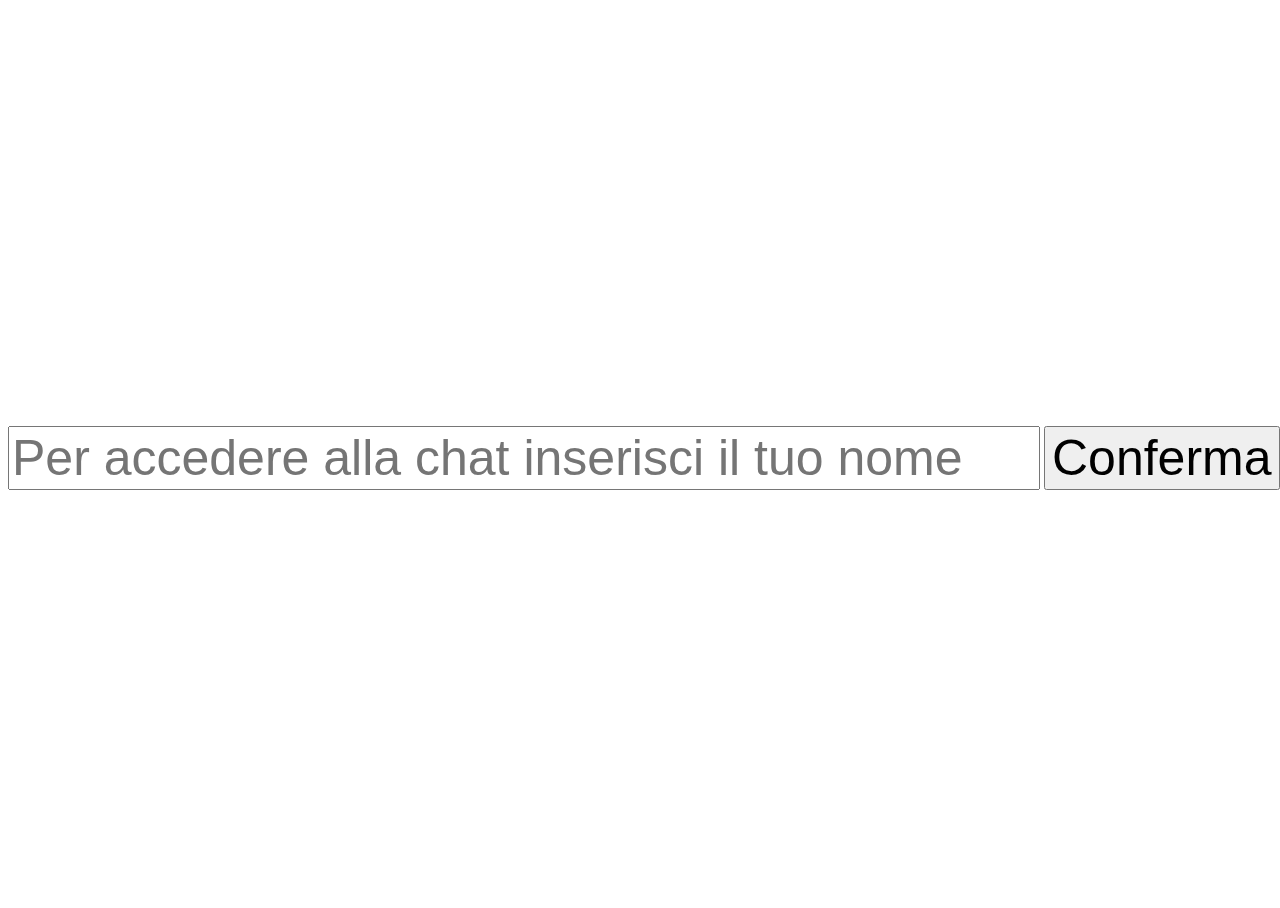
==== index.html @ e41f9670 "Add player chat" ====
<!DOCTYPE html>
<html lang="en">
<head>
  <meta charset="UTF-8">
  <meta name="viewport" content="width=device-width, initial-scale=1.0">
  <meta http-equiv="X-UA-Compatible" content="ie=edge">
  <link rel="stylesheet" href="css/simple.css">
  <script src="https://ajax.googleapis.com/ajax/libs/jquery/3.5.1/jquery.min.js"></script>
  <script src="http://localhost:5150/socket.io/socket.io.js"></script> 
  <title>My little chat app</title>
</head>
<body>
    <div class='container' id="chat" style="display:none">
      <div class="chat-title">Chat</div>
      <div class="chat-container">
      <div id="content" class="chat-dump"></div>
      </div>
      <div class="chat-form">
        <form class="fform">
          <label class="chat-label">
          <input type="text" placeholder="Scrivi un messaggio..." class="chat-input">
          </label>
          <input type="submit" value="&crarr;" class="chat-submit">
        </form>
      </div>
    </div> 
    <div class="container" id="username" >
        <div class="centered">
          <input type="text" style="width: 80%;font-size: 50px;" placeholder="Per accedere alla chat inserisci il tuo nome" id="Username">
          <button type="button" style="font-size: 50px;" onclick="getUsername();">Conferma</button>
        </div>
      </div>
    </div>
  <script src="app.js"></script>
</body>
</html>
---- css/simple.css ----
html,body,.container {
    height:100%;
    width: 100%;
    overflow: hidden;
}

.chat-title{
    box-sizing: border-box;
    top: 0px;
    width: 100%;
    height: 300px;
    position: absolute;
    font-weight: bold;
    font-size: 150px; 
    text-align: center;
    padding: 50px;
    border-bottom: 1px solid black;
}
.chat-container{
    box-sizing: border-box;
    position: relative;
    width: 100%;
    height: 100%;
    padding-top: 300px;
    padding-bottom: 400px;
}
.chat-dump{
    width: 100%;
    height: 100%;
    overflow: scroll;
}
.chat-form {
    box-sizing: border-box;
    position: absolute;
    bottom: 0px;
    font-size: 70px;
    height: 400px;
    width: 100%;
    padding: 20px;
}
.fform{
    width: 100%;
    height: 250px;
}
.chat-label{
    width: 95%;
    height: 250px;
    float: left;
}
.chat-input{
    box-sizing: border-box;
    height: 250px;
    font-size: 60px;
    width: 100%;
    padding-left: 50px;
}
.chat-submit{
    width:3%;
    height: 100%;
    font-size: 80px;
    margin-left: 20px;
}

.message {
    clear: both;
    font-size: 5vw;
}

.author {
    font-weight: bold;
    float: left;
}
.chat-message {
    margin-left: 5%;
    float: left;
}
.centered{
    position: relative;
    top: 50%;
    left: 50%;
    transform: translate(-50%, -50%);
}
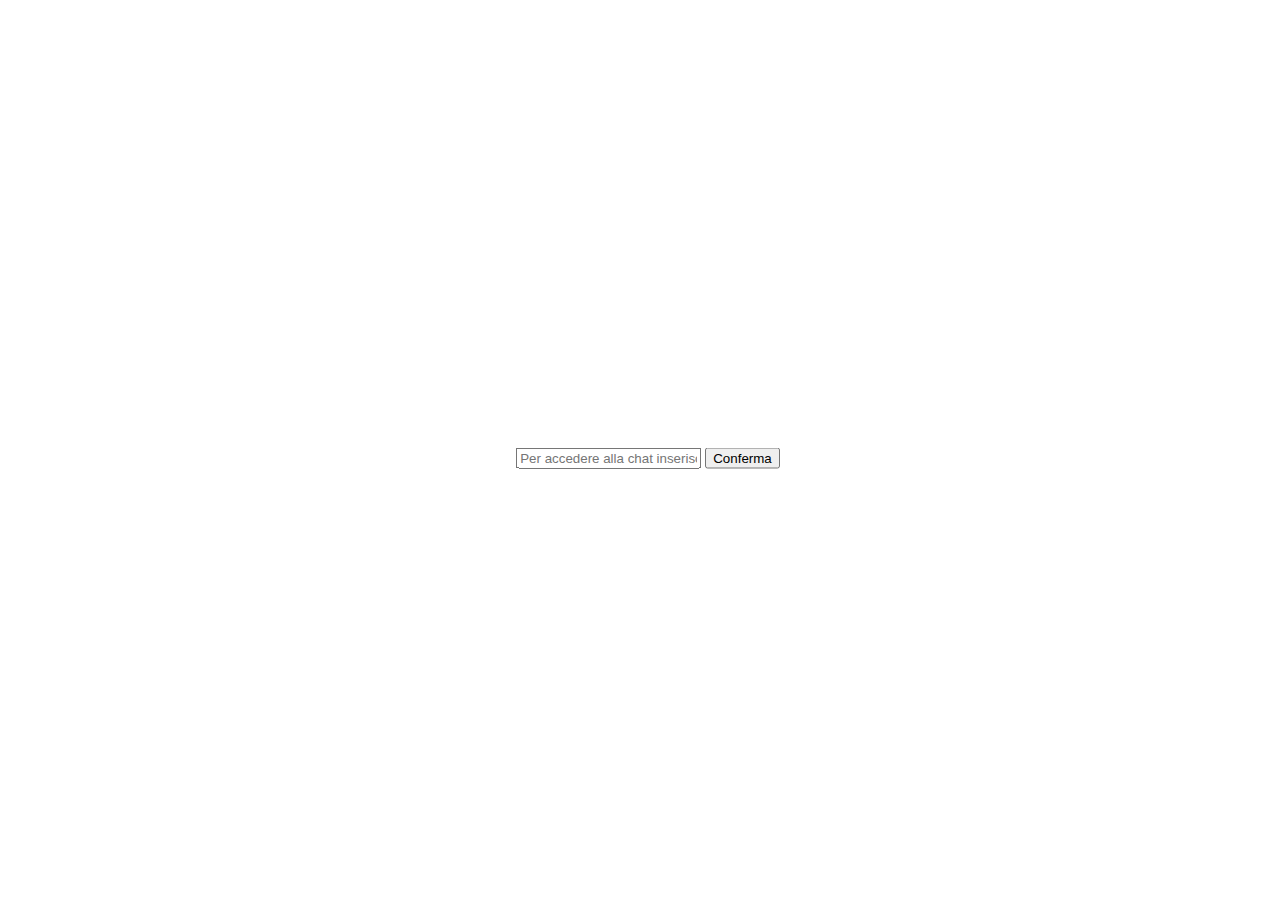
==== commit 75c999a6: "Fix CSS" ====
--- a/index.html
+++ b/index.html
@@ -6,7 +6,7 @@
   <meta http-equiv="X-UA-Compatible" content="ie=edge">
   <link rel="stylesheet" href="css/simple.css">
   <script src="https://ajax.googleapis.com/ajax/libs/jquery/3.5.1/jquery.min.js"></script>
-  <script src="http://localhost:5150/socket.io/socket.io.js"></script> 
+  <script src="http://194.116.77.117:3000/socket.io/socket.io.js"></script> 
   <title>My little chat app</title>
 </head>
 <body>
@@ -26,11 +26,11 @@
     </div> 
     <div class="container" id="username" >
         <div class="centered">
-          <input type="text" style="width: 80%;font-size: 50px;" placeholder="Per accedere alla chat inserisci il tuo nome" id="Username">
-          <button type="button" style="font-size: 50px;" onclick="getUsername();">Conferma</button>
+          <input type="text" placeholder="Per accedere alla chat inserisci il tuo nome" id="Username">
+          <button type="button" onclick="getUsername();">Conferma</button>
         </div>
       </div>
     </div>
   <script src="app.js"></script>
 </body>
-</html>+</html>
--- a/css/simple.css
+++ b/css/simple.css
@@ -8,12 +8,13 @@
     box-sizing: border-box;
     top: 0px;
     width: 100%;
-    height: 300px;
+    height: 100px;
     position: absolute;
     font-weight: bold;
-    font-size: 150px; 
+    font-size: 30px; 
     text-align: center;
-    padding: 50px;
+    padding-top: 30px;
+    padding-bottom: 40px;
     border-bottom: 1px solid black;
 }
 .chat-container{
@@ -21,8 +22,8 @@
     position: relative;
     width: 100%;
     height: 100%;
-    padding-top: 300px;
-    padding-bottom: 400px;
+    padding-top: 100px;
+    padding-bottom: 80px;
 }
 .chat-dump{
     width: 100%;
@@ -33,32 +34,32 @@
     box-sizing: border-box;
     position: absolute;
     bottom: 0px;
-    font-size: 70px;
-    height: 400px;
+    font-size: 23px;
+    height: 80px;
     width: 100%;
-    padding: 20px;
+    padding: 10px;
 }
 .fform{
     width: 100%;
-    height: 250px;
+    height: 60px;
 }
 .chat-label{
     width: 95%;
-    height: 250px;
+    height: 60px;
     float: left;
 }
 .chat-input{
     box-sizing: border-box;
-    height: 250px;
-    font-size: 60px;
+    height: 60px;
+    font-size: 15px;
     width: 100%;
-    padding-left: 50px;
+    padding-left: 5px;
 }
 .chat-submit{
     width:3%;
     height: 100%;
-    font-size: 80px;
-    margin-left: 20px;
+    font-size: 10px;
+    margin-left: 1%;
 }
 
 .message {
@@ -76,6 +77,7 @@
 }
 .centered{
     position: relative;
+    text-align: center;
     top: 50%;
     left: 50%;
     transform: translate(-50%, -50%);
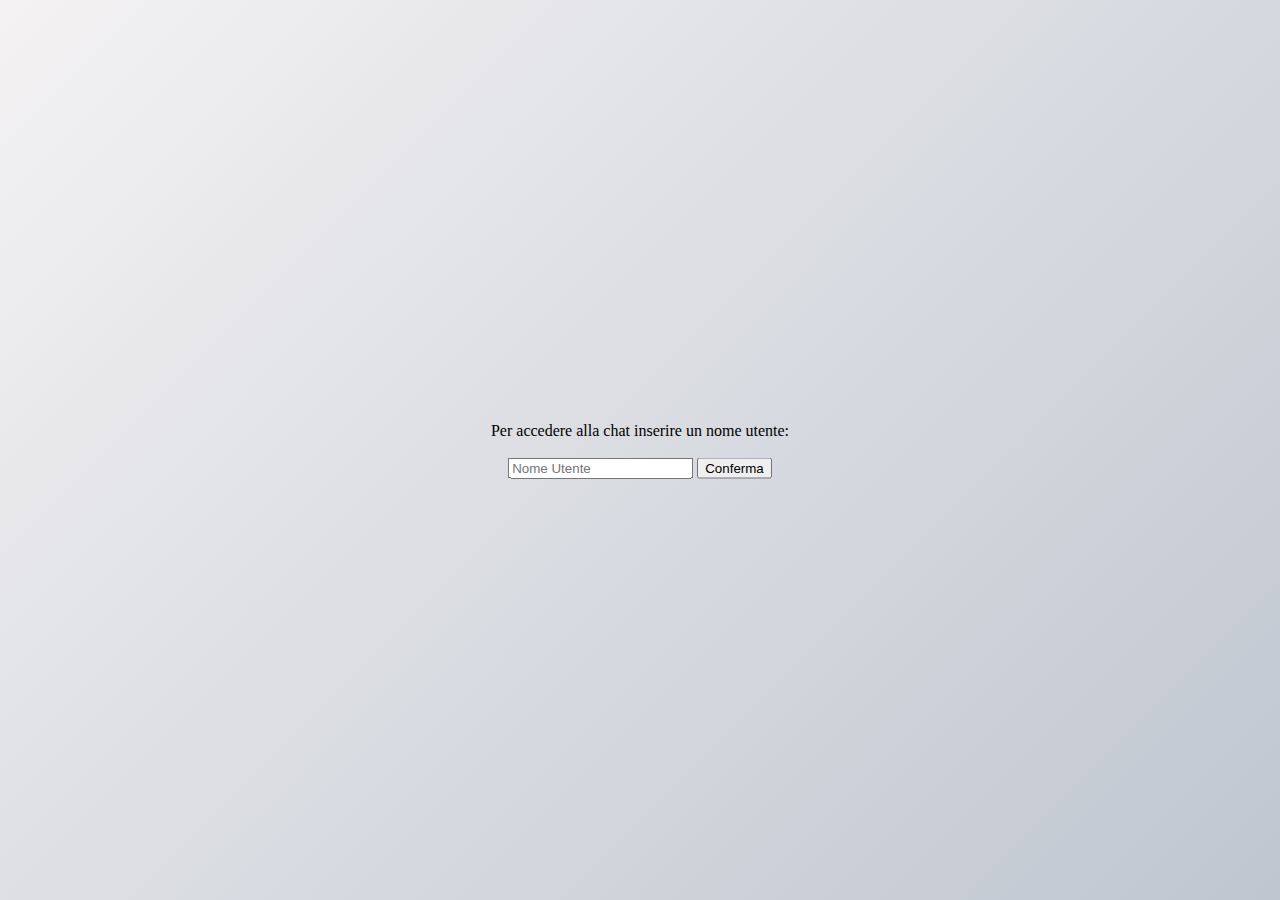
==== commit d647a973: "Fix css" ====
--- a/index.html
+++ b/index.html
@@ -18,7 +18,7 @@
       <div class="chat-form">
         <form class="fform">
           <label class="chat-label">
-          <input type="text" placeholder="Scrivi un messaggio..." class="chat-input">
+          <input type="text" placeholder="Scrivi un messaggio..." class="chat-input" id="chatinput">
           </label>
           <input type="submit" value="&crarr;" class="chat-submit">
         </form>
@@ -26,7 +26,8 @@
     </div> 
     <div class="container" id="username" >
         <div class="centered">
-          <input type="text" placeholder="Per accedere alla chat inserisci il tuo nome" id="Username">
+		Per accedere alla chat inserire un nome utente:</br></br> 
+          <input type="text" placeholder="Nome Utente" id="Username">
           <button type="button" onclick="getUsername();">Conferma</button>
         </div>
       </div>
--- a/css/simple.css
+++ b/css/simple.css
@@ -2,6 +2,9 @@
     height:100%;
     width: 100%;
     overflow: hidden;
+    margin:0px;
+    font-family: verdana;
+    background: linear-gradient(135deg, #F4F2F3, #BFC6D0);
 }
 
 .chat-title{
@@ -16,6 +19,7 @@
     padding-top: 30px;
     padding-bottom: 40px;
     border-bottom: 1px solid black;
+    color: #3a3b40;
 }
 .chat-container{
     box-sizing: border-box;
@@ -27,8 +31,10 @@
 }
 .chat-dump{
     width: 100%;
+    box-sizing: border-box;
     height: 100%;
     overflow: scroll;
+    padding: 10px;
 }
 .chat-form {
     box-sizing: border-box;
@@ -37,43 +43,66 @@
     font-size: 23px;
     height: 80px;
     width: 100%;
+}
+.fform{
+    box-sizing: border-box;
+    width: 100%;
+    height: 60px;
     padding: 10px;
 }
-.fform{
-    width: 100%;
+.chat-label{
+    width: 97%;
     height: 60px;
-}
-.chat-label{
-    width: 95%;
-    height: 60px;
-    float: left;
 }
 .chat-input{
     box-sizing: border-box;
     height: 60px;
     font-size: 15px;
     width: 100%;
-    padding-left: 5px;
+    padding: 5px;
+    border: 1px solid transparent;
+    border-radius: 10px;
 }
 .chat-submit{
     width:3%;
     height: 100%;
     font-size: 10px;
     margin-left: 1%;
+    visibility: hidden;
 }
 
 .message {
+    display: flex;
     clear: both;
-    font-size: 5vw;
+    margin auto:
+    width: 95%;
+    margin-top: 7px;
+    font-size: 15px;
+    padding: 7px;
+    background-color: #fff;
+    border-radius: 10px;
+    border: 1px solid transparent;
+    box-shadow:	2px 2px 2px rgba(0, 0, 0, .3), 2px 2px 2px rgba(0, 0, 0, .2);
 }
 
 .author {
+    width: 130px;
+    padding-left: 15px;
     font-weight: bold;
     float: left;
 }
+.date {
+    width: 30px;
+    float: left;
+    padding-left: 15px;
+    font-weight: italic;
+    color: rgb(211,211,211);
+} 
+
 .chat-message {
-    margin-left: 5%;
-    float: left;
+    width: 100%;
+    margin-left: 40px;
+    overflow-wrap: break-word;
 }
 .centered{
     position: relative;
